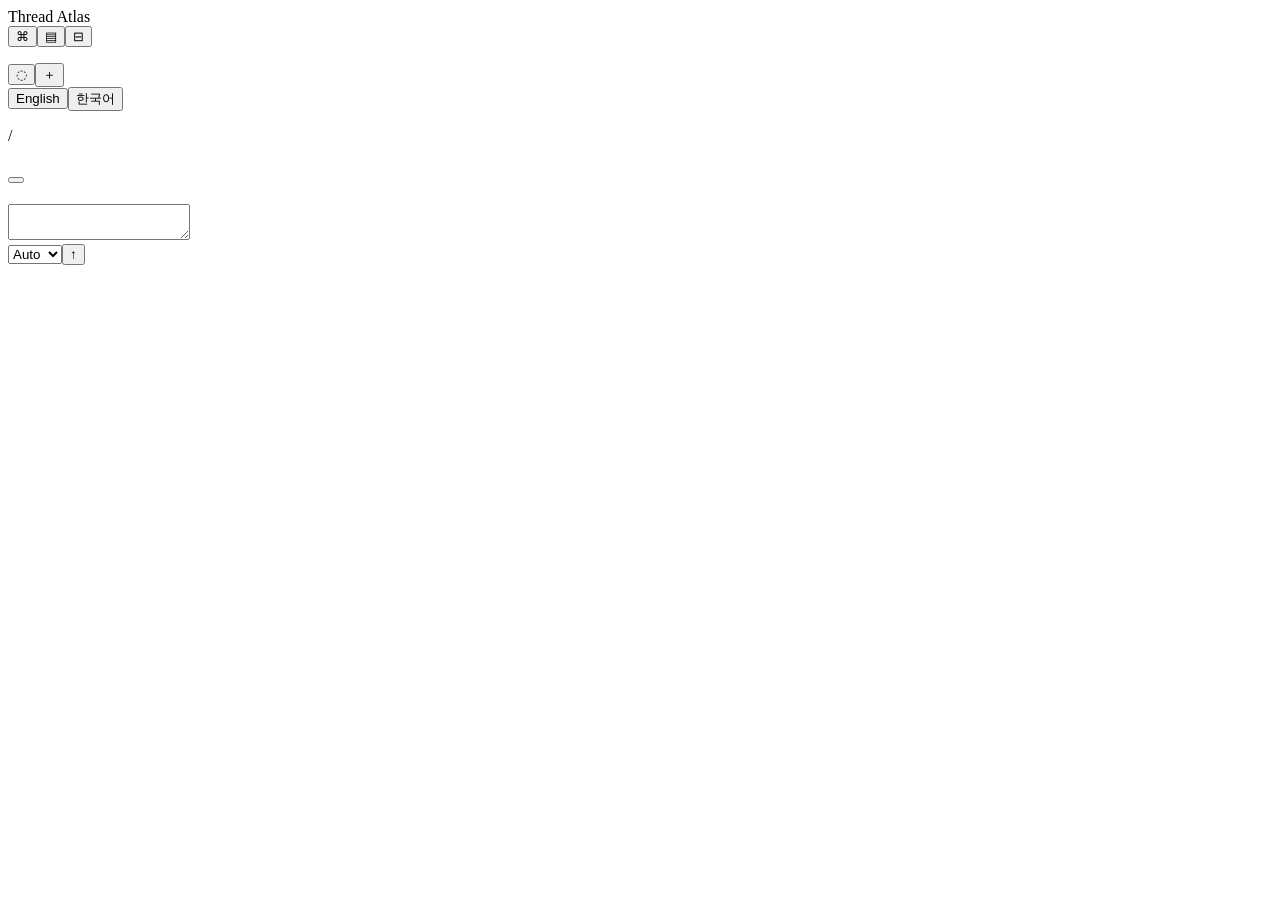
==== public/index.html @ d5727dae "Implement local thread atlas with source-aware routing and verified connectors" ====
<!doctype html><html lang="en"><head><meta charset="utf-8"><meta name="viewport" content="width=device-width,initial-scale=1"><title>Thread Atlas</title><link rel="stylesheet" href="/style.css"></head><body><div class="app">
<aside class="rail"><div class="brand"><span class="mark" aria-hidden="true"></span>Thread Atlas</div>
<nav id="nav" aria-label="Views"><button class="navButton" data-view="map"><span class="navicon">⌘</span><span data-label="map"></span><small id="mapCount"></small></button><button class="navButton" data-view="inbox"><span class="navicon">▤</span><span data-label="inbox"></span><small id="inboxCount"></small></button><button id="hiddenDrop" class="navButton" data-view="hidden"><span class="navicon">⊟</span><span data-label="hidden"></span><small id="hiddenCount"></small></button></nav>
<div class="projects"><p class="sectionlabel" data-label="projects"></p><div id="projectList"></div></div>
<div class="utilities"><button id="connections">◌ <span data-label="connections"></span></button><button id="addGroup">＋ <span data-label="newGroup"></span></button><div class="locale" id="localePicker" role="group" aria-label="Language"><button lang="en" data-lang="en">English</button><button lang="ko" data-lang="ko">한국어</button></div><p class="sample" id="statusline"></p></div></aside>
<main><p class="breadcrumb"><b style="font-weight:inherit" data-label="workspace"></b> <span>/</span> <b style="font-weight:inherit" data-label="myWork"></b></p><div class="intro"><div><h1 id="heading"></h1><p class="meta" id="summary"></p></div><button class="tool" id="viewAction"></button></div><section id="canvas"></section><p class="hint" id="hint"></p></main>
<aside class="side" id="chatPanel"><div class="sidehead"><h2 data-label="mainChat"></h2><small id="activeScope"></small></div><div class="chat" id="chat" role="log" aria-live="polite"></div>
<form class="composer" id="composer"><div class="dest" id="dest"></div><div class="inputbox"><label for="prompt" data-label="message"></label><textarea id="prompt"></textarea><div class="composefoot"><select id="mode" aria-label="Message mode"><option value="auto">Auto</option><option value="find">Find</option><option value="send">Send</option></select><button class="send" type="submit"><span data-label="send"></span> ↑</button></div></div></form></aside>
</div><dialog id="dialog" aria-labelledby="dialogTitle"><div class="row"><h2 id="dialogTitle"></h2><button class="tool" id="closeDialog" data-label="close"></button></div><div id="dialogContent"></div></dialog><div class="toast" id="toast" role="status"></div>
<script type="module" src="/app.js"></script></body></html>
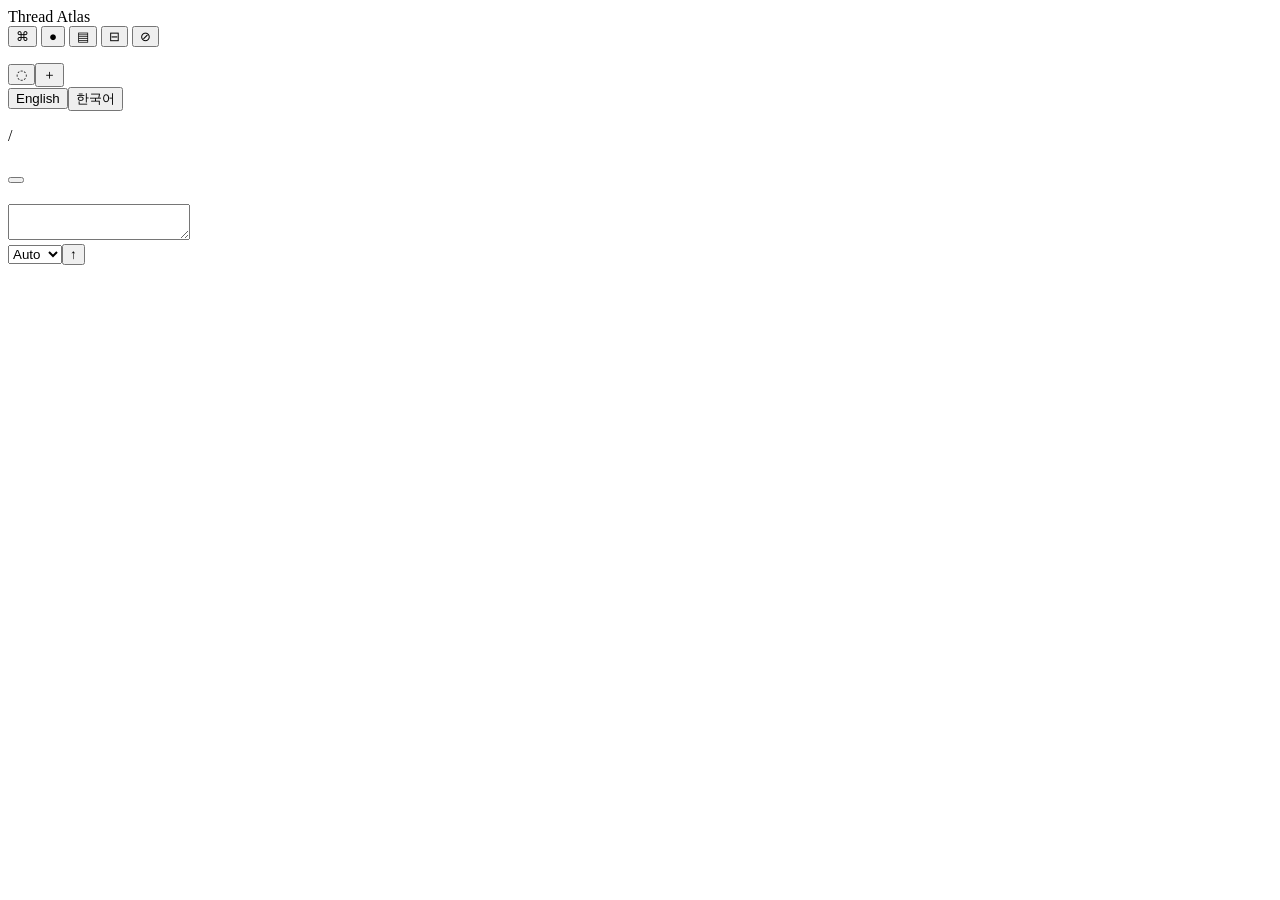
==== commit 80d2b8e6: "Add nested projects and Codex history import Add ordered project trees, drag-and-drop organization, " ====
--- a/public/index.html
+++ b/public/index.html
@@ -1,10 +1,16 @@
 <!doctype html><html lang="en"><head><meta charset="utf-8"><meta name="viewport" content="width=device-width,initial-scale=1"><title>Thread Atlas</title><link rel="stylesheet" href="/style.css"></head><body><div class="app">
 <aside class="rail"><div class="brand"><span class="mark" aria-hidden="true"></span>Thread Atlas</div>
-<nav id="nav" aria-label="Views"><button class="navButton" data-view="map"><span class="navicon">⌘</span><span data-label="map"></span><small id="mapCount"></small></button><button class="navButton" data-view="inbox"><span class="navicon">▤</span><span data-label="inbox"></span><small id="inboxCount"></small></button><button id="hiddenDrop" class="navButton" data-view="hidden"><span class="navicon">⊟</span><span data-label="hidden"></span><small id="hiddenCount"></small></button></nav>
+<nav id="nav" aria-label="Views">
+ <button class="navButton" data-view="map"><span class="navicon" aria-hidden="true">⌘</span><span data-label="map"></span><small id="mapCount"></small></button>
+ <button class="navButton" data-view="active"><span class="navicon" aria-hidden="true">●</span><span data-label="active"></span><small id="activeCount"></small></button>
+ <button class="navButton" data-view="inbox"><span class="navicon" aria-hidden="true">▤</span><span data-label="inbox"></span><small id="inboxCount"></small></button>
+ <button id="hiddenDrop" class="navButton" data-view="hidden"><span class="navicon" aria-hidden="true">⊟</span><span data-label="hidden"></span><small id="hiddenCount"></small></button>
+ <button class="navButton" data-view="excluded"><span class="navicon" aria-hidden="true">⊘</span><span data-label="excluded"></span><small id="excludedCount"></small></button>
+</nav>
 <div class="projects"><p class="sectionlabel" data-label="projects"></p><div id="projectList"></div></div>
 <div class="utilities"><button id="connections">◌ <span data-label="connections"></span></button><button id="addGroup">＋ <span data-label="newGroup"></span></button><div class="locale" id="localePicker" role="group" aria-label="Language"><button lang="en" data-lang="en">English</button><button lang="ko" data-lang="ko">한국어</button></div><p class="sample" id="statusline"></p></div></aside>
-<main><p class="breadcrumb"><b style="font-weight:inherit" data-label="workspace"></b> <span>/</span> <b style="font-weight:inherit" data-label="myWork"></b></p><div class="intro"><div><h1 id="heading"></h1><p class="meta" id="summary"></p></div><button class="tool" id="viewAction"></button></div><section id="canvas"></section><p class="hint" id="hint"></p></main>
+<main><p class="breadcrumb"><b style="font-weight:inherit" data-label="workspace"></b> <span>/</span> <b style="font-weight:inherit" data-label="myWork"></b><b id="projectTrail" style="font-weight:inherit"></b></p><div class="intro"><div><h1 id="heading"></h1><p class="meta" id="summary"></p></div><div class="viewTools"><label class="visibilityFilter" id="visibilityFilter" hidden><input type="checkbox" id="showHidden"><span data-label="showHidden"></span></label><button class="tool" id="viewAction"></button></div></div><section id="canvas"></section><p class="hint" id="hint"></p></main>
 <aside class="side" id="chatPanel"><div class="sidehead"><h2 data-label="mainChat"></h2><small id="activeScope"></small></div><div class="chat" id="chat" role="log" aria-live="polite"></div>
 <form class="composer" id="composer"><div class="dest" id="dest"></div><div class="inputbox"><label for="prompt" data-label="message"></label><textarea id="prompt"></textarea><div class="composefoot"><select id="mode" aria-label="Message mode"><option value="auto">Auto</option><option value="find">Find</option><option value="send">Send</option></select><button class="send" type="submit"><span data-label="send"></span> ↑</button></div></div></form></aside>
-</div><dialog id="dialog" aria-labelledby="dialogTitle"><div class="row"><h2 id="dialogTitle"></h2><button class="tool" id="closeDialog" data-label="close"></button></div><div id="dialogContent"></div></dialog><div class="toast" id="toast" role="status"></div>
-<script type="module" src="/app.js"></script></body></html>+</div><dialog id="dialog" aria-labelledby="dialogTitle"><div class="row"><h2 id="dialogTitle"></h2><button class="tool" id="closeDialog" data-label="close"></button></div><div id="dialogContent"></div></dialog><div class="toast" id="toast" role="status"></div><div id="projectDropPreview" role="status"></div>
+<script type="module" src="/app.js"></script></body></html>
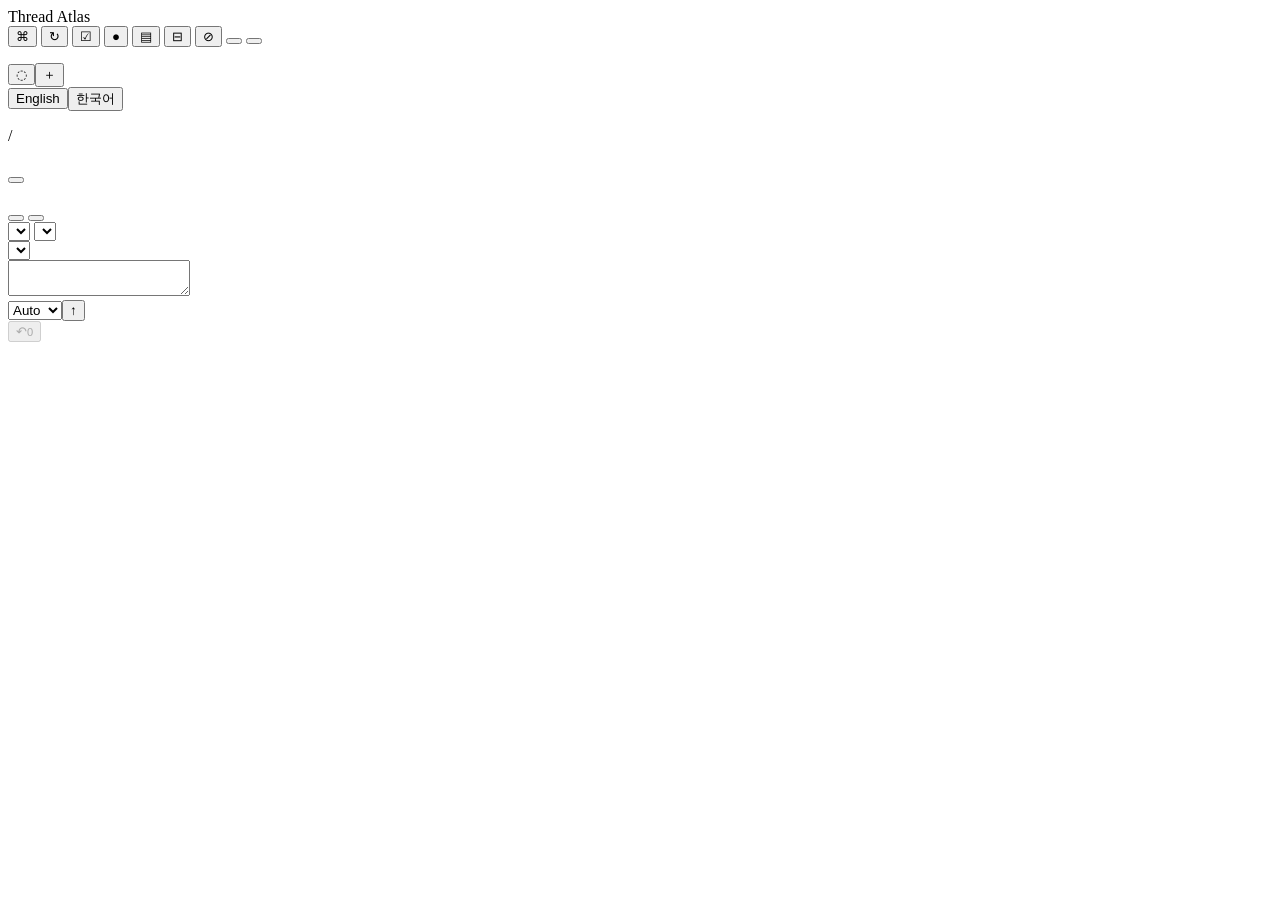
==== commit 8811ac2c: "Add workspace activity, to-dos, and thread controls Track new and unread threads, support local titl" ====
--- a/public/index.html
+++ b/public/index.html
@@ -2,15 +2,60 @@
 <aside class="rail"><div class="brand"><span class="mark" aria-hidden="true"></span>Thread Atlas</div>
 <nav id="nav" aria-label="Views">
  <button class="navButton" data-view="map"><span class="navicon" aria-hidden="true">⌘</span><span data-label="map"></span><small id="mapCount"></small></button>
+ <button class="navButton" data-view="updates"><span class="navicon" aria-hidden="true">↻</span><span data-label="updates"></span><small id="updatesCount"></small></button>
+ <button class="navButton" data-view="todos"><span class="navicon" aria-hidden="true">☑</span><span data-label="todos"></span><small id="todosCount"></small></button>
  <button class="navButton" data-view="active"><span class="navicon" aria-hidden="true">●</span><span data-label="active"></span><small id="activeCount"></small></button>
  <button class="navButton" data-view="inbox"><span class="navicon" aria-hidden="true">▤</span><span data-label="inbox"></span><small id="inboxCount"></small></button>
  <button id="hiddenDrop" class="navButton" data-view="hidden"><span class="navicon" aria-hidden="true">⊟</span><span data-label="hidden"></span><small id="hiddenCount"></small></button>
  <button class="navButton" data-view="excluded"><span class="navicon" aria-hidden="true">⊘</span><span data-label="excluded"></span><small id="excludedCount"></small></button>
+ <button class="navButton" data-view="trash"><span class="navicon trashIcon" aria-hidden="true"></span><span data-label="trash"></span><small id="trashCount"></small></button>
+ <button class="navButton" id="jumpToChat" type="button" data-label="mainChat"></button>
 </nav>
 <div class="projects"><p class="sectionlabel" data-label="projects"></p><div id="projectList"></div></div>
 <div class="utilities"><button id="connections">◌ <span data-label="connections"></span></button><button id="addGroup">＋ <span data-label="newGroup"></span></button><div class="locale" id="localePicker" role="group" aria-label="Language"><button lang="en" data-lang="en">English</button><button lang="ko" data-lang="ko">한국어</button></div><p class="sample" id="statusline"></p></div></aside>
-<main><p class="breadcrumb"><b style="font-weight:inherit" data-label="workspace"></b> <span>/</span> <b style="font-weight:inherit" data-label="myWork"></b><b id="projectTrail" style="font-weight:inherit"></b></p><div class="intro"><div><h1 id="heading"></h1><p class="meta" id="summary"></p></div><div class="viewTools"><label class="visibilityFilter" id="visibilityFilter" hidden><input type="checkbox" id="showHidden"><span data-label="showHidden"></span></label><button class="tool" id="viewAction"></button></div></div><section id="canvas"></section><p class="hint" id="hint"></p></main>
-<aside class="side" id="chatPanel"><div class="sidehead"><h2 data-label="mainChat"></h2><small id="activeScope"></small></div><div class="chat" id="chat" role="log" aria-live="polite"></div>
-<form class="composer" id="composer"><div class="dest" id="dest"></div><div class="inputbox"><label for="prompt" data-label="message"></label><textarea id="prompt"></textarea><div class="composefoot"><select id="mode" aria-label="Message mode"><option value="auto">Auto</option><option value="find">Find</option><option value="send">Send</option></select><button class="send" type="submit"><span data-label="send"></span> ↑</button></div></div></form></aside>
-</div><dialog id="dialog" aria-labelledby="dialogTitle"><div class="row"><h2 id="dialogTitle"></h2><button class="tool" id="closeDialog" data-label="close"></button></div><div id="dialogContent"></div></dialog><div class="toast" id="toast" role="status"></div><div id="projectDropPreview" role="status"></div>
+<main><p class="breadcrumb"><b style="font-weight:inherit" data-label="workspace"></b> <span>/</span> <b style="font-weight:inherit" data-label="myWork"></b><b id="projectTrail" style="font-weight:inherit"></b></p><div class="intro"><div><h1 id="heading"></h1><p class="meta" id="summary"></p></div><div class="viewTools"><label class="visibilityFilter" id="visibilityFilter" hidden><input type="checkbox" id="showHidden"><span data-label="showHidden"></span></label><button class="tool" id="viewAction"></button></div></div>
+<section id="folderSetupPrompt" class="folderSetupPrompt" hidden>
+ <div><h2 data-label="projectFolders"></h2><p class="sub" data-label="setupIntro"></p></div>
+ <div class="folderSetupActions"><button class="send" id="openFolderSetup" data-label="setupFolders"></button><button class="tool" id="skipFolderSetup" data-label="skipSetup"></button></div>
+</section>
+<div id="borderLegend" class="borderLegend" hidden>
+ <ul role="list">
+  <li class="unreadReply"><span class="borderSwatch" aria-hidden="true"></span><span data-label="redBorder"></span></li>
+  <li class="newThread"><span class="borderSwatch" aria-hidden="true"></span><span data-label="blueBorder"></span></li>
+ </ul>
+ <p data-label="borderOrder"></p>
+</div>
+<div id="rootTodoBar" class="rootTodoBar" hidden>
+ <button id="rootTodoButton" class="projectTodoButton" type="button" data-todo-memo="" aria-expanded="false">
+  <span class="projectTodoIcon" aria-hidden="true"></span><span data-label="allTodos"></span><small id="rootTodoCount" aria-hidden="true" hidden></small>
+ </button>
+</div>
+<div id="todoTools" class="todoTools" hidden>
+ <label class="todoScope"><span data-label="showProjects"></span><select id="todoScope"></select></label>
+ <form id="todoForm" class="todoForm">
+  <label id="todoDestination"><span data-label="project"></span><select id="todoProject" required></select></label>
+  <label class="todoInput"><span data-label="todo"></span><input id="todoText" maxlength="400" required autocomplete="off"></label>
+  <button id="addTodo" class="send" type="submit" data-label="addTodo"></button>
+ </form>
+</div><section id="canvas"></section><p class="hint" id="hint"></p></main>
+<aside class="side" id="chatPanel" aria-labelledby="chatHeading"><div class="sidehead"><h2 id="chatHeading" data-label="mainChat"></h2></div>
+<div class="chatViews">
+ <button type="button" data-chat-view="activity" aria-controls="activity" aria-pressed="true" data-label="activity"></button>
+ <button type="button" data-chat-view="conversation" aria-controls="chat" aria-pressed="false" data-label="conversation"></button>
+</div>
+<section id="activity" class="activity">
+ <div class="activityFilters">
+  <label><span data-label="source"></span><select id="activitySource"></select></label>
+  <label><span data-label="thread"></span><select id="activityThread"></select></label>
+ </div>
+ <div class="activityFeed" id="activityFeed"></div>
+</section>
+<div class="chat" id="chat" role="log" aria-live="polite" hidden></div>
+<form class="composer" id="composer">
+ <label class="chatTarget"><span data-label="destination"></span><select id="chatTarget"></select></label>
+ <div class="dest" id="dest"></div>
+ <div class="inputbox"><label for="prompt" data-label="message"></label><textarea id="prompt"></textarea><div class="composefoot"><select id="mode" aria-label="Message mode"><option value="auto">Auto</option><option value="find">Find</option><option value="send">Send</option></select><button class="send" type="submit"><span data-label="send"></span> ↑</button></div></div>
+</form></aside>
+</div><dialog id="dialog" aria-labelledby="dialogTitle"><div class="row"><h2 id="dialogTitle"></h2><button class="tool" id="closeDialog" data-label="close"></button></div><div id="dialogContent"></div></dialog>
+<div class="notices"><div class="toast" id="toast" role="status"></div><button id="undoWorkspace" class="undoControl" type="button" disabled><span aria-hidden="true">↶</span><span data-label="undo"></span><small id="undoCount" aria-hidden="true">0</small></button></div><div id="projectDropPreview" role="status"></div>
 <script type="module" src="/app.js"></script></body></html>
